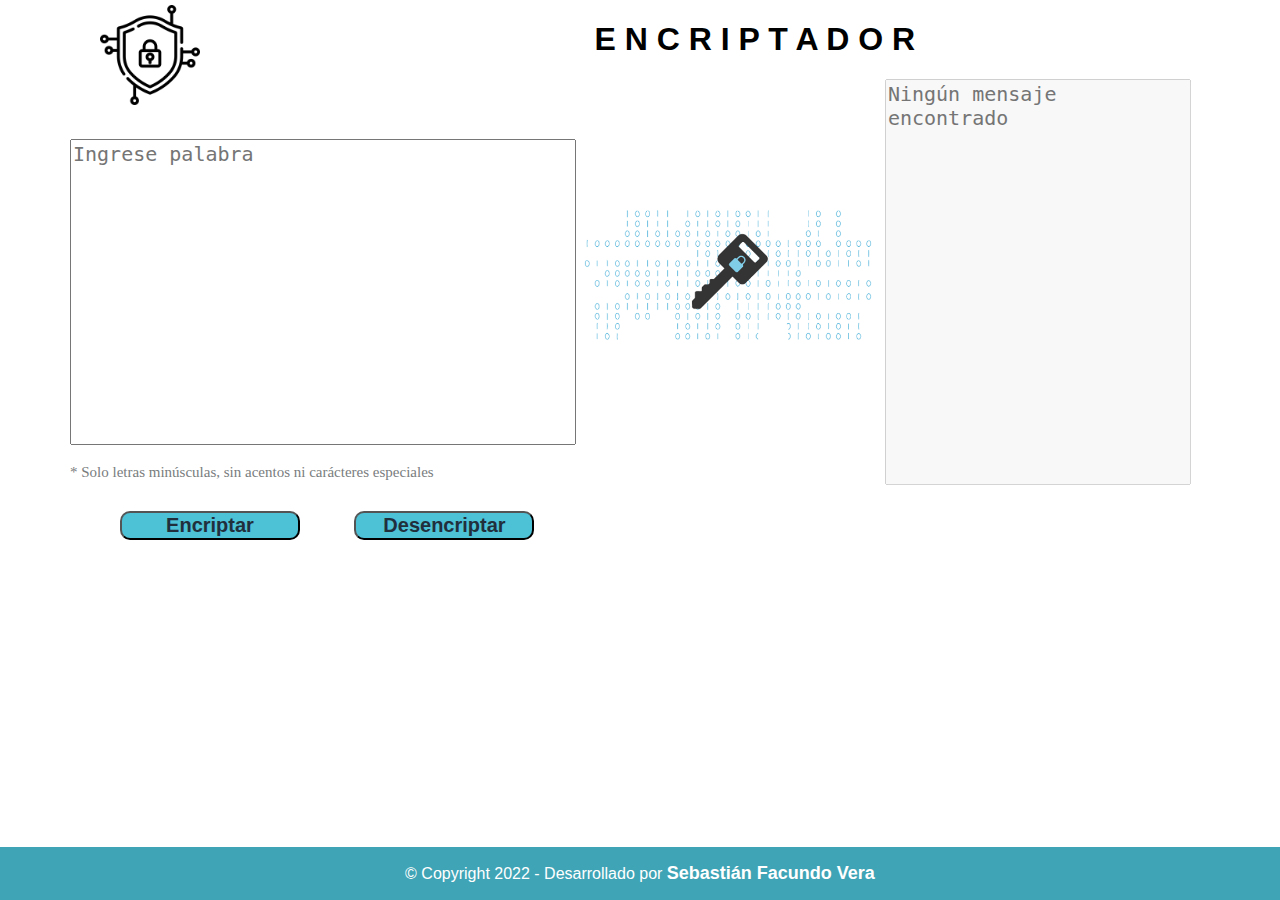
==== index.html @ 1b15090d "index" ====
<!DOCTYPE html>
<html lang="es">

<head>
    <meta charset="UTF-8" />
    <meta http-equiv="X-UA-Compatible" content="IE=edge" />
    <meta name="viewport" content="width=device-width, initial-scale=1.0" />
    <link href="estilos.css" rel="stylesheet" />
    <title>ENCRIPTADOR</title>
</head>

<body>
    <header>
        <img src="imagenes/logo_encriptador.png" alt="logo" class="logo" />
        <h1 class="titulo">E n c r i p t a d o r</h1>
    </header>
    <main>
        <section class="section_1">
            <textarea class="input" id="caja_input" placeholder="Ingrese palabra"></textarea>
            <p>* Solo letras minúsculas, sin acentos ni carácteres especiales</p>
            <div>
                <button id="btn_encriptar">Encriptar</button>
                <button id="btn_desencriptar">Desencriptar</button>
            </div>
        </section>
        <section class="imagen_intermedia">
            <img src="imagenes/java-encryption.png" alt="" />
        </section>
        <section class="section_2">
            <textarea class="output" id="caja_output" placeholder="Ningún mensaje encontrado" disabled></textarea>
            <div>
                <button id="btn_copiar">Copiar</button>
            </div>
        </section>
    </main>

    <footer>
        <p>
            &copy Copyright 2022 - Desarrollado por
            <a href="https://www.linkedin.com/in/sebastian-facundo-vera/" target="_blank">Sebastián Facundo Vera</a>

        </p>
    </footer>

    <script src="script.js"></script>
</body>

</html>
---- estilos.css ----
body {
  box-sizing: border-box;
  margin: 0;
  padding: 0;
  font-family: 'Roboto', sans-serif;
}

.logo {
  width: 100px;
  margin-top: 5px;
  margin-left: 100px;
}

.titulo {
  display: inline-block;
  vertical-align: top;
  font-family:Impact, 'Arial Narrow Bold', sans-serif;
  margin-left: 390px;
  text-transform: uppercase;
}

.section_1 {
  display: inline-block;
  vertical-align: top;
  padding-top: 30px;
  margin-left: 70px;
}

.input {
  width: 500px;
  height: 300px;
  resize: none;
  font-size:20px;
}
.section_1 p{
font-size: 15px;
font-family: 'Times New Roman', Times, serif;
color:#797D7E  ;

}
.section_1 button {
  font-size: 20px;
  width: 180px;
  margin: 15px 0px 0px 50px;
  border-radius: 10px;
  background-color: #4DC1D6;
  color: #212F3D ;
  font-weight:900;
}
.section_1 button:hover{
  background-color: #B7E7EF;
  color: #000000;
  }
  

.imagen_intermedia {
  display: inline-block;
  height: 300px;
  vertical-align: top;
}

.imagen_intermedia img {
  margin-top: 100px;
  width: 300px;
}

.section_2 {
  display: inline-block;
  margin-top: -30px;
}

.output {
  width: 300px;
  height: 400px;
  resize: none;
  font-size: 20px;

}

.section_2 button{
  font-size: 20px;
  width: 150px;
  margin: 20px 0px 0px 70px;
  border-radius: 10px;
  background-color: #4DC1D6;
  color: #212F3D ;
  font-weight:900;
  display:none;

}


.section_2 button:hover{
  background-color: #B7E7EF;
  color: #000000;
  }
  


footer {
  position: fixed;
  bottom: 0;
  width: 100%;
  text-align: center;
  background-color: #3fa4b6;
  color: #ffffff;
}

footer a {
  color: white;
  font-weight: bold;
  font-size: large;
  text-decoration: none;
}



footer a:hover {
  color: #000000;
}
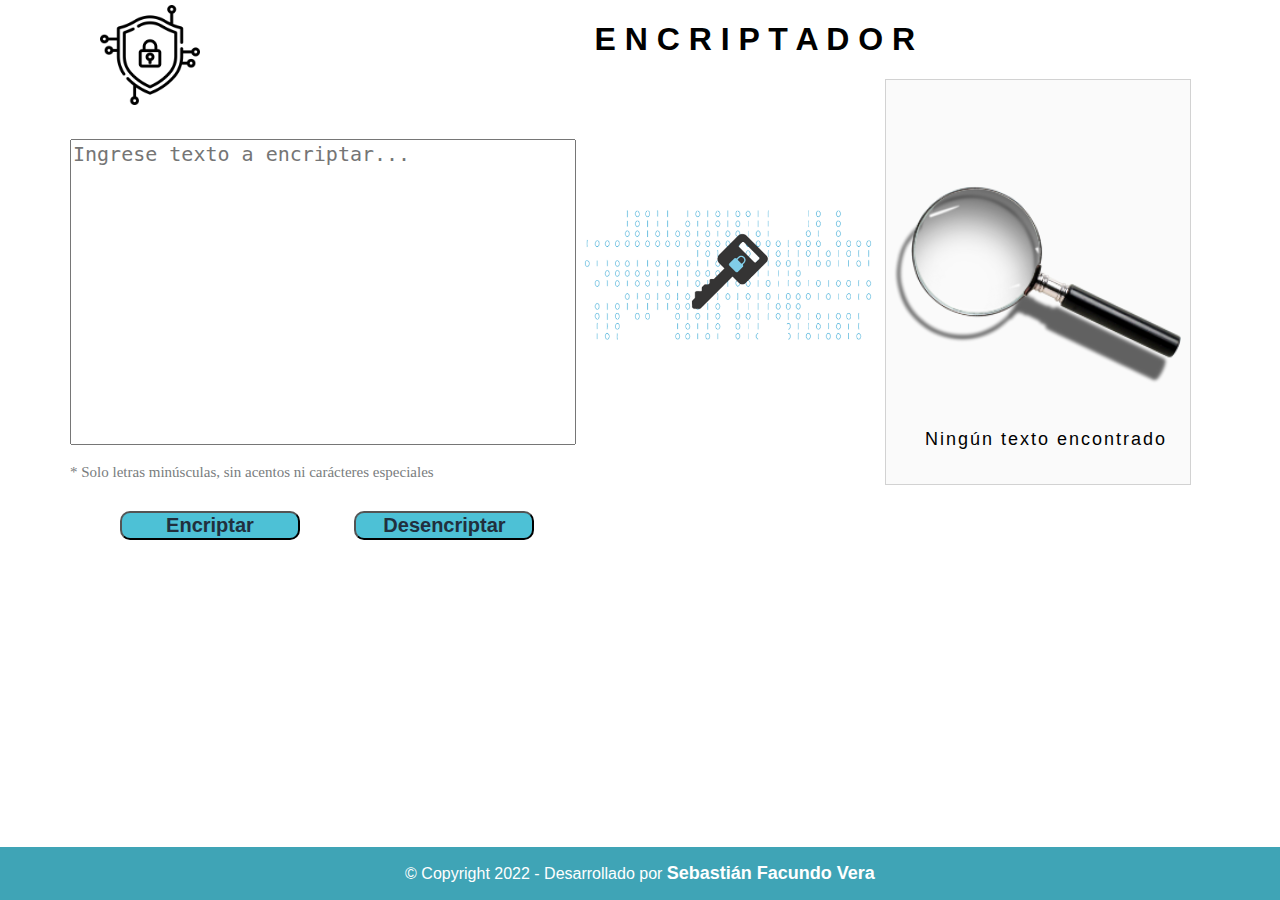
==== commit 38b70770: "modificacion output" ====
--- a/index.html
+++ b/index.html
@@ -16,7 +16,7 @@
     </header>
     <main>
         <section class="section_1">
-            <textarea class="input" id="caja_input" placeholder="Ingrese palabra"></textarea>
+            <textarea class="input" id="caja_input" placeholder="Ingrese texto a encriptar..."></textarea>
             <p>* Solo letras minúsculas, sin acentos ni carácteres especiales</p>
             <div>
                 <button id="btn_encriptar">Encriptar</button>
@@ -27,7 +27,8 @@
             <img src="imagenes/java-encryption.png" alt="" />
         </section>
         <section class="section_2">
-            <textarea class="output" id="caja_output" placeholder="Ningún mensaje encontrado" disabled></textarea>
+            <textarea class="output" id="caja_output" disabled></textarea>
+            <p id="mensaje_lupa">Ningún texto encontrado</p>
             <div>
                 <button id="btn_copiar">Copiar</button>
             </div>
--- a/estilos.css
+++ b/estilos.css
@@ -74,8 +74,21 @@
   height: 400px;
   resize: none;
   font-size: 20px;
+  background-image: url(imagenes/pngegg.png);
+  background-size:contain;
+  background-repeat: no-repeat;
+  background-position: center;
+}
+
+.section_2 p{
+margin-top: -60px;
+margin-left: 40px;
+font-size:18px;
+font-family: Impact, Haettenschweiler, 'Arial Narrow Bold', sans-serif;
+letter-spacing: 2px;
 
 }
+
 
 .section_2 button{
   font-size: 20px;
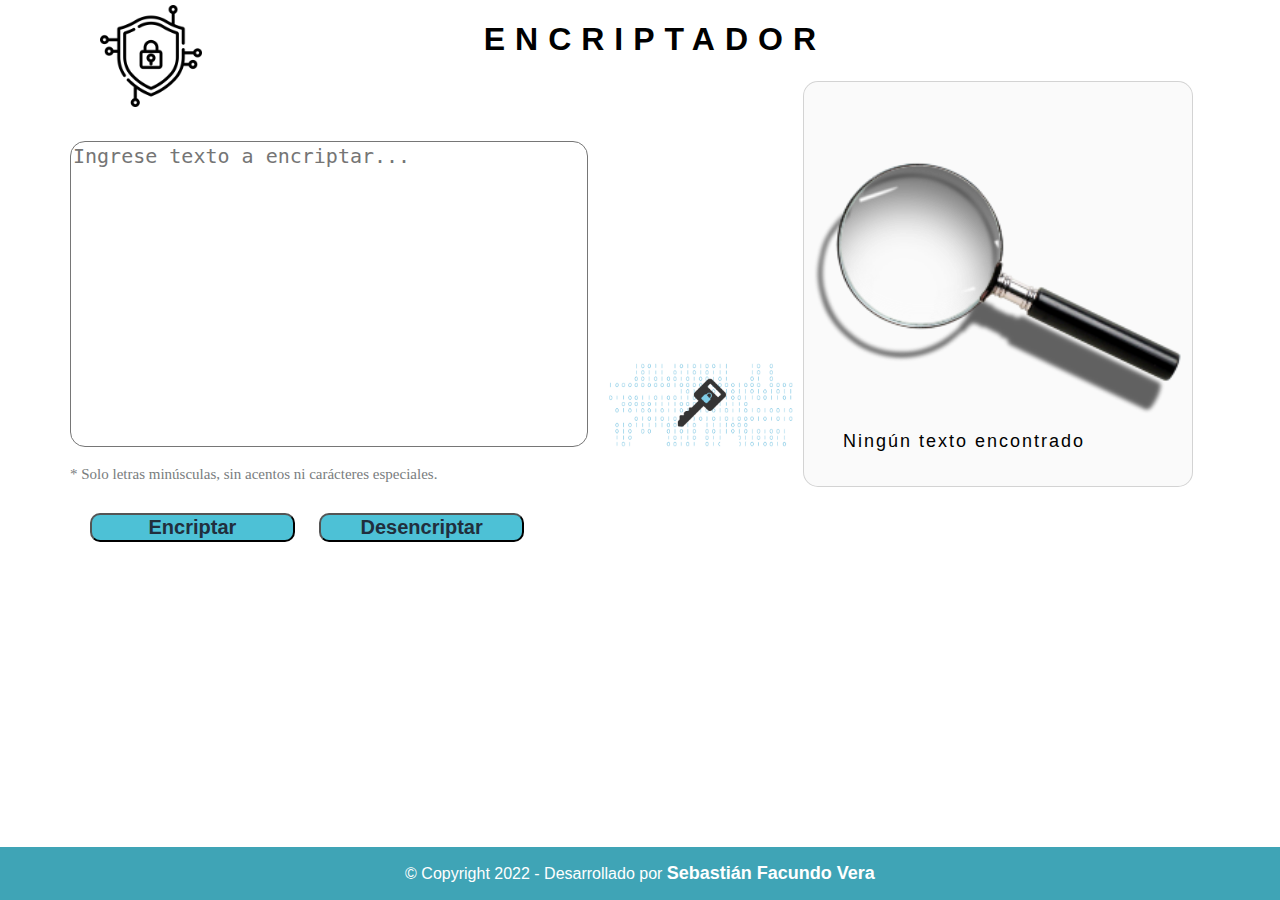
==== commit e01841b1: "adaptacion responsive" ====
--- a/index.html
+++ b/index.html
@@ -12,24 +12,25 @@
 <body>
     <header>
         <img src="imagenes/logo_encriptador.png" alt="logo" class="logo" />
-        <h1 class="titulo">E n c r i p t a d o r</h1>
+        <h1 class="titulo">encriptador</h1>
     </header>
     <main>
         <section class="section_1">
             <textarea class="input" id="caja_input" placeholder="Ingrese texto a encriptar..."></textarea>
-            <p>* Solo letras minúsculas, sin acentos ni carácteres especiales</p>
-            <div>
+            <p>* Solo letras minúsculas, sin acentos ni carácteres especiales.</p>
+            <div class="section_1_botones">
                 <button id="btn_encriptar">Encriptar</button>
                 <button id="btn_desencriptar">Desencriptar</button>
             </div>
         </section>
-        <section class="imagen_intermedia">
+        <div class="imagen">
             <img src="imagenes/java-encryption.png" alt="" />
-        </section>
+        </div>
+
         <section class="section_2">
             <textarea class="output" id="caja_output" disabled></textarea>
             <p id="mensaje_lupa">Ningún texto encontrado</p>
-            <div>
+            <div class="section_2_boton">
                 <button id="btn_copiar">Copiar</button>
             </div>
         </section>
--- a/estilos.css
+++ b/estilos.css
@@ -2,21 +2,32 @@
   box-sizing: border-box;
   margin: 0;
   padding: 0;
-  font-family: 'Roboto', sans-serif;
+  font-family: "Roboto", sans-serif;
+}
+
+header {
+  width: 100%;
 }
 
 .logo {
-  width: 100px;
+  width: 8%;
   margin-top: 5px;
   margin-left: 100px;
+  display: inline-block;
 }
 
 .titulo {
-  display: inline-block;
+  width: 70%;
+  display: inline-block;
+  text-align: center;
   vertical-align: top;
-  font-family:Impact, 'Arial Narrow Bold', sans-serif;
-  margin-left: 390px;
+  font-family: Impact, "Arial Narrow Bold", sans-serif;
   text-transform: uppercase;
+  letter-spacing: 10px;
+}
+
+main {
+  width: 100%;
 }
 
 .section_1 {
@@ -24,91 +35,95 @@
   vertical-align: top;
   padding-top: 30px;
   margin-left: 70px;
+  width: 40%;
 }
 
 .input {
-  width: 500px;
+  width: 100%;
   height: 300px;
+  border-radius: 15px;
   resize: none;
-  font-size:20px;
-}
-.section_1 p{
-font-size: 15px;
-font-family: 'Times New Roman', Times, serif;
-color:#797D7E  ;
-
-}
-.section_1 button {
-  font-size: 20px;
-  width: 180px;
-  margin: 15px 0px 0px 50px;
+  font-size: 20px;
+}
+
+.section_1 p {
+  font-size: 15px;
+  font-family: "Times New Roman", Times, serif;
+  color: #797d7e;
+}
+
+.section_1_botones {
+  width: 100%;
+}
+
+.section_1_botones button {
+  font-size: 20px;
+  width: 40%;
+  margin-top: 15px;
+  margin-left: 20px;
   border-radius: 10px;
-  background-color: #4DC1D6;
-  color: #212F3D ;
-  font-weight:900;
-}
-.section_1 button:hover{
-  background-color: #B7E7EF;
+  background-color: #4dc1d6;
+  color: #212f3d;
+  font-weight: 900;
+}
+
+.section_1 button:hover {
+  background-color: #b7e7ef;
   color: #000000;
-  }
-  
-
-.imagen_intermedia {
-  display: inline-block;
-  height: 300px;
-  vertical-align: top;
-}
-
-.imagen_intermedia img {
-  margin-top: 100px;
-  width: 300px;
+}
+
+.imagen {
+  display: inline-block;
+  width: 15%;
+  margin-left: 20px;
+}
+
+main img {
+  width: 100%;
+  animation: animacion_img_escritorio 5s infinite;
 }
 
 .section_2 {
   display: inline-block;
   margin-top: -30px;
+  width: 30%;
 }
 
 .output {
-  width: 300px;
+  width: 100%;
   height: 400px;
+  border-radius: 15px;
   resize: none;
   font-size: 20px;
   background-image: url(imagenes/pngegg.png);
-  background-size:contain;
+  background-size: contain;
   background-repeat: no-repeat;
   background-position: center;
 }
 
-.section_2 p{
-margin-top: -60px;
-margin-left: 40px;
-font-size:18px;
-font-family: Impact, Haettenschweiler, 'Arial Narrow Bold', sans-serif;
-letter-spacing: 2px;
-
-}
-
-
-.section_2 button{
+.section_2 p {
+  margin-top: -60px;
+  margin-left: 40px;
+  font-size: 18px;
+  font-family: Impact, Haettenschweiler, "Arial Narrow Bold", sans-serif;
+  letter-spacing: 2px;
+}
+
+.section_2_boton button {
   font-size: 20px;
   width: 150px;
   margin: 20px 0px 0px 70px;
   border-radius: 10px;
-  background-color: #4DC1D6;
-  color: #212F3D ;
-  font-weight:900;
-  display:none;
-
-}
-
-
-.section_2 button:hover{
-  background-color: #B7E7EF;
+  background-color: #4dc1d6;
+  color: #212f3d;
+  font-weight: 900;
+  display: none;
+}
+
+.section_2_boton button:hover {
+  background-color: #b7e7ef;
   color: #000000;
-  }
-  
-
+}
 
 footer {
   position: fixed;
@@ -126,8 +141,139 @@
   text-decoration: none;
 }
 
-
-
 footer a:hover {
   color: #000000;
-}+}
+
+@media only screen and (max-width: 991px) {
+  .section_1 {
+    display: block;
+    width: 80%;
+  }
+
+  .section_1_botones button {
+    margin-right: 5%;
+  }
+
+  .imagen {
+    width: 20%;
+    height: 110px;
+    margin-top: 15px;
+    margin-bottom: 7px;
+  }
+
+  .imagen img {
+    animation: animacion_img_tablet 5s infinite;
+  }
+
+  .section_2 {
+    display: block;
+    width: 80%;
+    height: 350px;
+    margin-left: 70px;
+  }
+
+  .output {
+    height: 200px;
+    background-position: 350px;
+  }
+
+  .section_2 p {
+    margin-top: -130px;
+    margin-left: 100px;
+  }
+
+  .section_2_boton {
+    width: 100%;
+    margin-left: -30px;
+    text-align: center;
+  }
+}
+
+@media only screen and (max-width: 575px) {
+  .logo {
+    display: none;
+  }
+
+  .titulo {
+    width: 100%;
+    display: block;
+    text-align: center;
+    letter-spacing: 2px;
+  }
+
+  .section_1 {
+    margin: auto;
+    width: 50%;
+    padding-top: 0px;
+  }
+
+  .section_1_botones {
+    display: block;
+    text-align: center;
+  }
+
+  .section_1_botones button {
+    width: 100%;
+    margin: 4px 0px;
+  }
+
+  .imagen {
+    width: 22%;
+    margin-bottom: -50px;
+  }
+
+  .imagen img {
+    animation: animacion_img_tablet 5s infinite;
+  }
+
+  .section_2 {
+    width: 50%;
+    margin: auto;
+    height: 400px;
+  }
+
+  .output {
+    height: 250px;
+    background-size: contain;
+    background-position: top;
+  }
+
+  .section_2 p {
+    margin-top: -80px;
+    margin-left: 40px;
+  }
+
+  .section_2_boton button {
+    width: 100%;
+    margin: 20px 30px;
+  }
+}
+
+@keyframes animacion_img_escritorio {
+  0% {
+    transform: translateY(-100%);
+  }
+
+  50% {
+    transform: translateY(-250%);
+  }
+
+  100% {
+    transform: translateY(-100%);
+  }
+}
+
+@keyframes animacion_img_tablet {
+  0% {
+    transform: translateX(50%);
+  }
+
+  50% {
+    transform: translateX(280%);
+  }
+
+  100% {
+    transform: translateX(50%);
+  }
+}
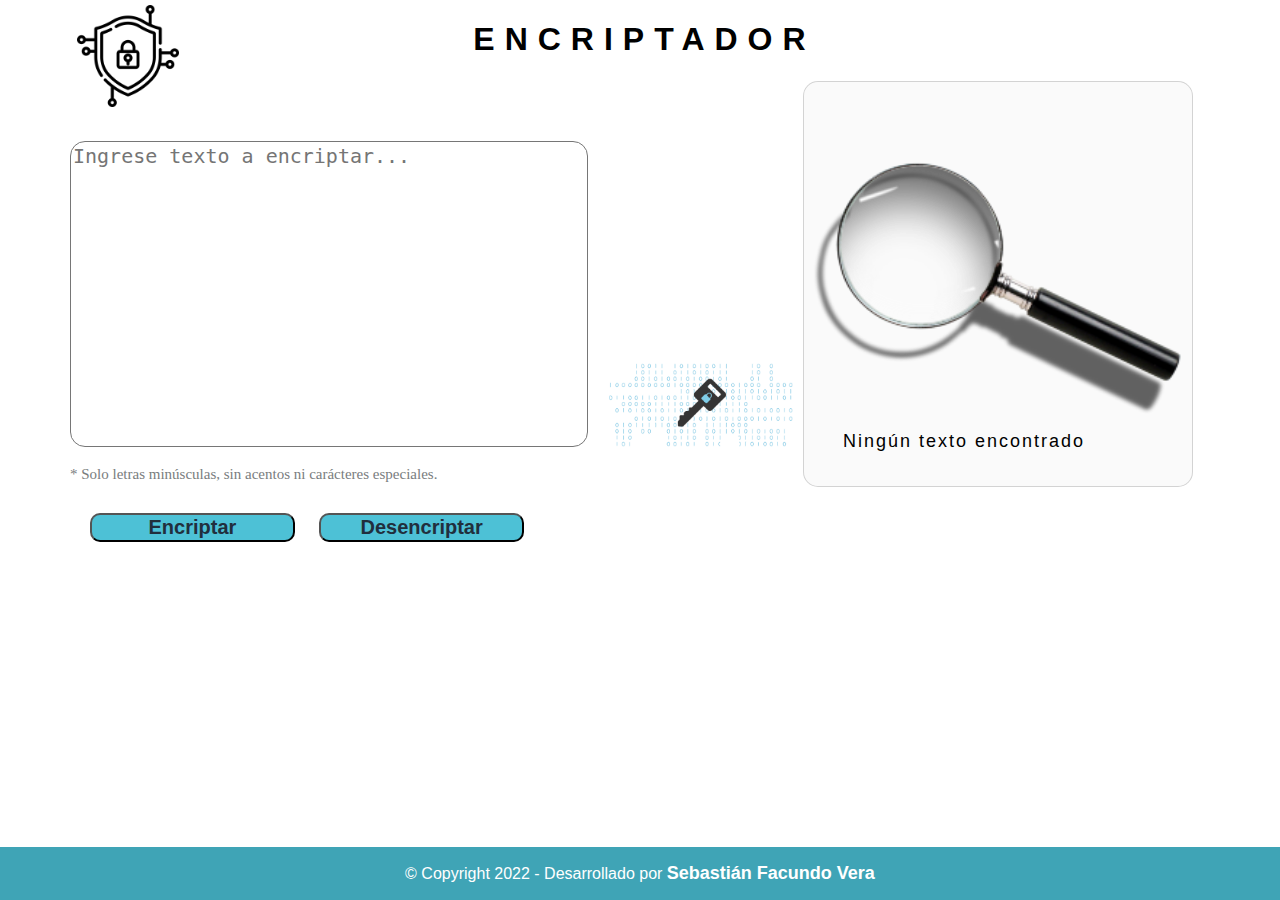
==== commit 7225facf: "logo responsive" ====
--- a/index.html
+++ b/index.html
@@ -11,7 +11,9 @@
 
 <body>
     <header>
-        <img src="imagenes/logo_encriptador.png" alt="logo" class="logo" />
+        <div class="caja_logo">
+            <img src="imagenes/logo_encriptador.png" alt="logo" class="logo" />
+        </div>
         <h1 class="titulo">encriptador</h1>
     </header>
     <main>
--- a/estilos.css
+++ b/estilos.css
@@ -9,15 +9,20 @@
   width: 100%;
 }
 
+.caja_logo {
+  display: inline-block;
+  width: 20%;
+  text-align: center;
+}
+
 .logo {
-  width: 8%;
+  width: 40%;
   margin-top: 5px;
-  margin-left: 100px;
   display: inline-block;
 }
 
 .titulo {
-  width: 70%;
+  width: 60%;
   display: inline-block;
   text-align: center;
   vertical-align: top;
@@ -191,8 +196,11 @@
 }
 
 @media only screen and (max-width: 575px) {
+  .caja_logo {
+    width: 100%;
+  }
   .logo {
-    display: none;
+    width: 15%;
   }
 
   .titulo {
@@ -241,7 +249,7 @@
 
   .section_2 p {
     margin-top: -80px;
-    margin-left: 40px;
+    margin-left: 10px;
   }
 
   .section_2_boton button {
